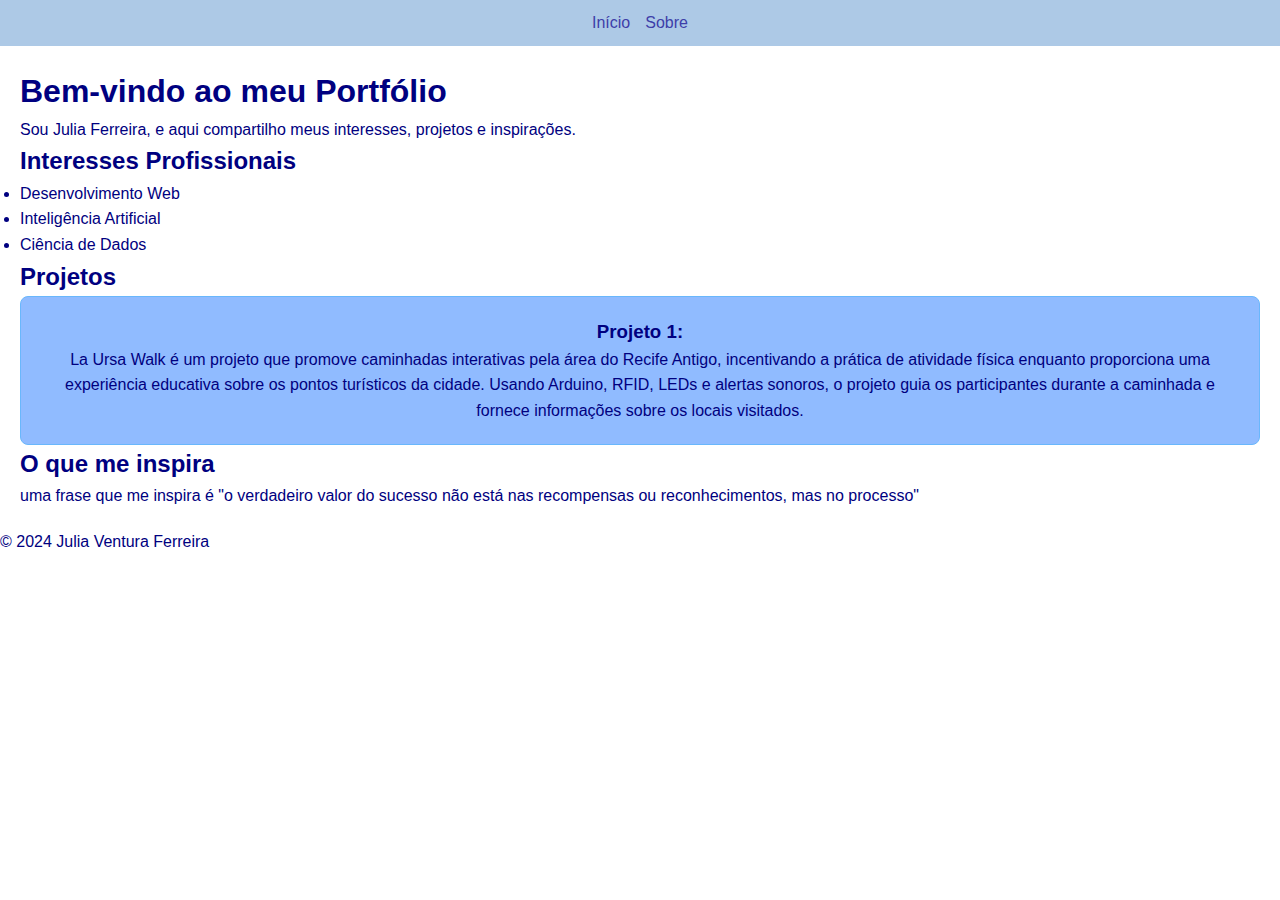
==== index.html @ 8e630d46 "projeto inicial html" ====
<!DOCTYPE html>
<html lang="pt-br">
<head>
    <meta charset="UTF-8">
    <meta name="viewport" content="width=device-width, initial-scale=1.0">
    <title>Portfólio</title>
    <link rel="stylesheet" href="style.css">
</head>
<body>
    <header>
        <nav>
            <ul>
                <li><a href="index.html">Início</a></li>
                <li><a href="about.html">Sobre</a></li>
            </ul>
        </nav>
    </header>
    <main>
        <section id="welcome">
            <h1>Bem-vindo ao meu Portfólio</h1>
            <p>Sou Julia Ferreira, e aqui compartilho meus interesses, projetos e inspirações.</p>
        </section>

        <section id="interests">
            <h2>Interesses Profissionais</h2>
            <ul>
                <li>Desenvolvimento Web</li>
                <li>Inteligência Artificial</li>
                <li>Ciência de Dados</li>
            </ul>
        </section>

        <section id="projects">
            <h2>Projetos</h2>
            <div class="grid-container">
                <div class="grid-item">
                    <h3>Projeto 1:</h3>
                    <p>La Ursa Walk é um projeto que promove caminhadas interativas pela área do Recife Antigo, incentivando a prática de atividade física enquanto proporciona uma experiência educativa sobre os pontos turísticos da cidade. 
                        Usando Arduino, RFID, LEDs e alertas sonoros, o projeto guia os participantes durante a caminhada e fornece informações sobre os locais visitados.</p>
                </div>
                
            </div>
        </section>

        <section id="inspiration">
            <h2>O que me inspira</h2>
            <p>uma frase que me inspira é "o verdadeiro valor do sucesso não está nas recompensas ou reconhecimentos, mas no processo"</p>
        </section>
    </main>
    <footer>
        <p>&copy; 2024 Julia Ventura Ferreira</p>
    </footer>
    <script src="script.js"></script>
</body>
</html>
---- style.css ----
* {
    margin: 0;
    padding: 0;
    box-sizing: border-box;
  }
  
  body {
      color: navy;
      font-family: Arial, sans-serif;
      line-height: 1.6;
      margin: 0;
  }
  
  header {
      background-color: rgb(173, 201, 230);
      color: navy;
      padding: 10px 0;
  }
  
  nav ul {
      list-style: none;
      display: flex;
      justify-content: center;
      gap: 15px;
  }
  
  nav a {
      color: rgb(62, 62, 169);
      text-decoration: none;
  }
  
  main {
      padding: 20px;
  }
  
  #projects .grid-container {
      display: grid;
      grid-template-columns: repeat(auto-fit, minmax(200px, 1fr));
      gap: 20px;
  }
  
  .grid-item {
      padding: 20px;
      border: 1px solid #69b7fc;
      border-radius: 8px;
      text-align: center;
      background-color:rgb(144, 187, 255);
  }
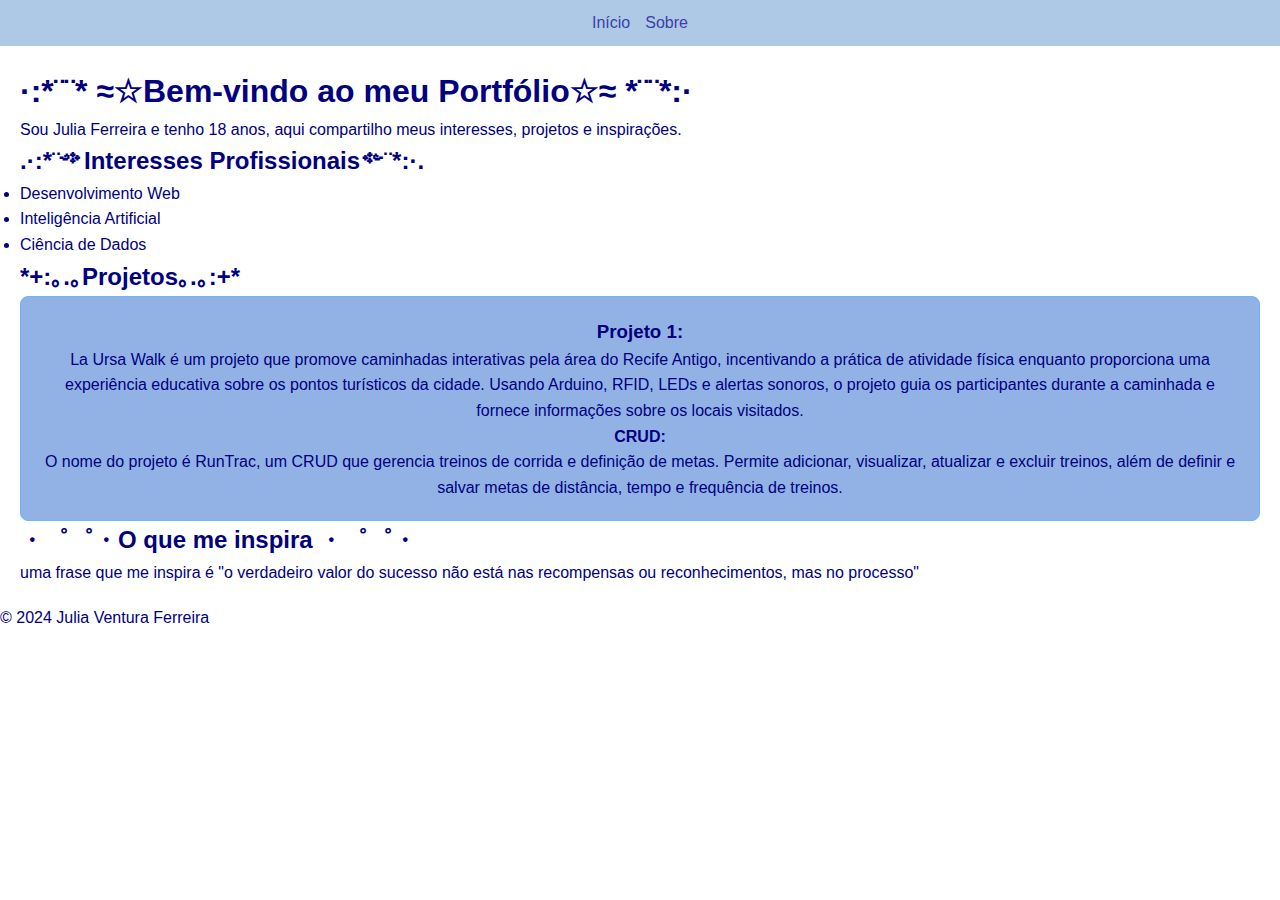
==== commit dc9b7fc7: "adicionei o arquivo README, adicionei novas  funcionalidades" ====
--- a/index.html
+++ b/index.html
@@ -17,12 +17,12 @@
     </header>
     <main>
         <section id="welcome">
-            <h1>Bem-vindo ao meu Portfólio</h1>
-            <p>Sou Julia Ferreira, e aqui compartilho meus interesses, projetos e inspirações.</p>
+            <h1>·:*¨¨* ≈☆Bem-vindo ao meu Portfólio☆≈ *¨¨*:·</h1>
+            <p>Sou Julia Ferreira e tenho 18 anos, aqui compartilho meus interesses, projetos e inspirações.</p>
         </section>
 
         <section id="interests">
-            <h2>Interesses Profissionais</h2>
+            <h2>.·:*¨༺Interesses Profissionais༻¨*:·.</h2>
             <ul>
                 <li>Desenvolvimento Web</li>
                 <li>Inteligência Artificial</li>
@@ -31,19 +31,21 @@
         </section>
 
         <section id="projects">
-            <h2>Projetos</h2>
+            <h2>*+:｡.｡Projetos｡.｡:+*</h2>
             <div class="grid-container">
                 <div class="grid-item">
                     <h3>Projeto 1:</h3>
                     <p>La Ursa Walk é um projeto que promove caminhadas interativas pela área do Recife Antigo, incentivando a prática de atividade física enquanto proporciona uma experiência educativa sobre os pontos turísticos da cidade. 
                         Usando Arduino, RFID, LEDs e alertas sonoros, o projeto guia os participantes durante a caminhada e fornece informações sobre os locais visitados.</p>
+                    <h4>CRUD:</h4>
+                    <p> O nome do projeto é RunTrac, um CRUD que gerencia treinos de corrida e definição de metas. Permite adicionar, visualizar, atualizar e excluir treinos, além de definir e salvar metas de distância, tempo e frequência de treinos.</p>
                 </div>
                 
             </div>
         </section>
 
         <section id="inspiration">
-            <h2>O que me inspira</h2>
+            <h2>・゜゜・O que me inspira  ・゜゜・</h2>
             <p>uma frase que me inspira é "o verdadeiro valor do sucesso não está nas recompensas ou reconhecimentos, mas no processo"</p>
         </section>
     </main>
--- a/style.css
+++ b/style.css
@@ -44,5 +44,5 @@
       border: 1px solid #69b7fc;
       border-radius: 8px;
       text-align: center;
-      background-color:rgb(144, 187, 255);
+      background-color:rgb(146, 178, 229);
   }